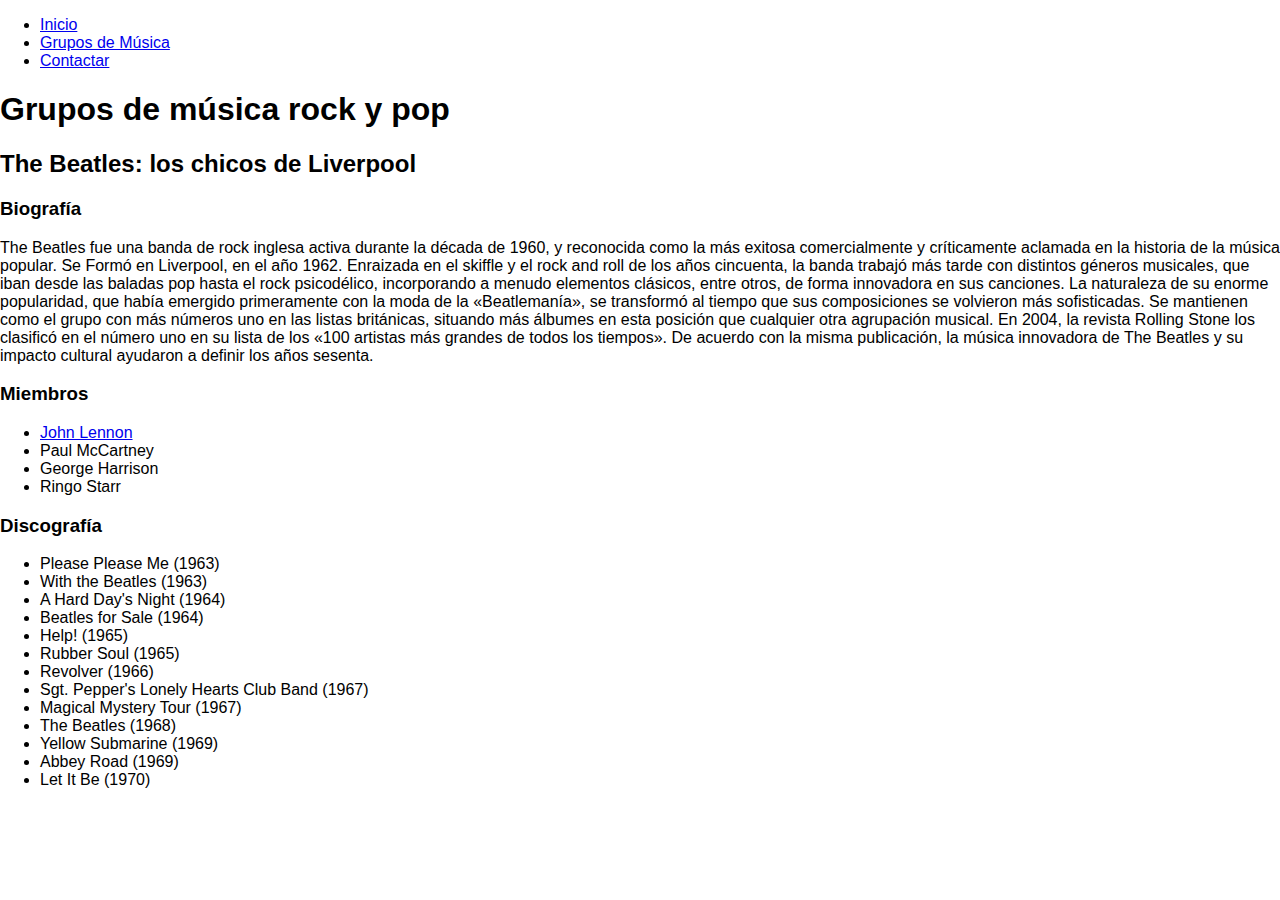
==== beatles.html @ ceadff57 "Añadido normalize" ====
<!DOCTYPE html>
<html lang="es">
<head>
    <meta charset="UTF-8">
    <title>The Beatles | Grupos de música rock y pop</title>
    <link rel="stylesheet" href="Styles/normalize.css">
    <link rel="stylesheet" href="Styles/estilos.css">
</head>
<body>
 <header>
        <nav>
            <ul>
                <li><a href="index.html">Inicio</a>
                </li>
                <li><a href="grupos-musica.html">Grupos de Música</a>
                </li>
                <li><a href="contactar.html">Contactar</a>
                </li>
            </ul>
        </nav>
        <h1>Grupos de música rock y pop</h1>
    </header>
    <h2>The Beatles: los chicos de Liverpool</h2>
    

<h3>Biografía</h3>

<p>The Beatles fue una banda de rock inglesa activa durante la década de 1960, y reconocida como la más exitosa comercialmente y críticamente aclamada en la historia de la música popular. Se Formó en Liverpool, en el año 1962. Enraizada en el skiffle y el rock and roll de los años cincuenta, la banda trabajó más tarde con distintos géneros musicales, que iban desde las baladas pop hasta el rock psicodélico, incorporando a menudo elementos clásicos, entre otros, de forma innovadora en sus canciones. La naturaleza de su enorme popularidad, que había emergido primeramente con la moda de la «Beatlemanía», se transformó al tiempo que sus composiciones se volvieron más sofisticadas.
    Se mantienen como el grupo con más números uno en las listas británicas, situando más álbumes en esta posición que cualquier otra agrupación musical. En 2004, la revista Rolling Stone los clasificó en el número uno en su lista de los «100 artistas más grandes de todos los tiempos». De acuerdo con la misma publicación, la música innovadora de The Beatles y su impacto cultural ayudaron a definir los años sesenta.</p>

<h3>Miembros</h3>

<ul>
    <li><a href="http://www.thebeatles.com/">John Lennon</a></li>
    <li>Paul McCartney</li>
    <li>George Harrison</li>
    <li>Ringo Starr</li>
</ul>

<h3>Discografía</h3>

<ul>
    <li>Please Please Me (1963)</li>
    <li>With the Beatles (1963)</li>
    <li>A Hard Day's Night (1964)</li>
    <li>Beatles for Sale (1964)</li>
    <li>Help! (1965)</li>
    <li>Rubber Soul (1965)</li>
    <li>Revolver (1966)</li>
    <li>Sgt. Pepper's Lonely Hearts Club Band (1967)</li>
    <li>Magical Mystery Tour (1967)</li>
    <li>The Beatles (1968)</li>
    <li>Yellow Submarine (1969)</li>
    <li>Abbey Road (1969)</li>
    <li>Let It Be (1970)</li>
</ul>

    
    
    
</body>
</html>
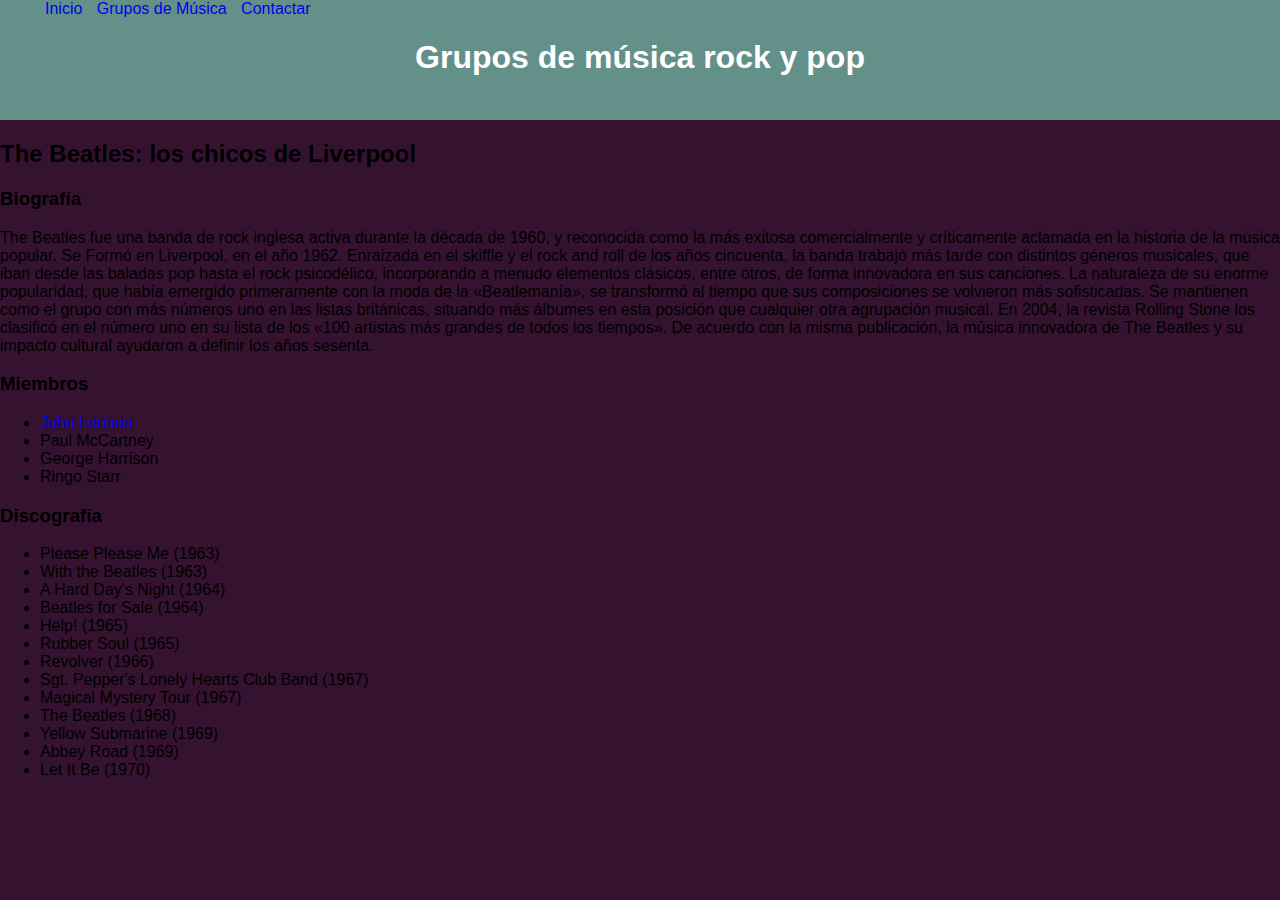
==== commit d58d3db5: "Css con layout" ====
--- a/beatles.html
+++ b/beatles.html
@@ -1,13 +1,15 @@
 <!DOCTYPE html>
 <html lang="es">
+
 <head>
     <meta charset="UTF-8">
     <title>The Beatles | Grupos de música rock y pop</title>
     <link rel="stylesheet" href="Styles/normalize.css">
     <link rel="stylesheet" href="Styles/estilos.css">
 </head>
+
 <body>
- <header>
+    <header>
         <nav>
             <ul>
                 <li><a href="index.html">Inicio</a>
@@ -20,43 +22,46 @@
         </nav>
         <h1>Grupos de música rock y pop</h1>
     </header>
-    <h2>The Beatles: los chicos de Liverpool</h2>
-    
+    <div id="cuerpo">
 
-<h3>Biografía</h3>
+        <h2>The Beatles: los chicos de Liverpool</h2>
 
-<p>The Beatles fue una banda de rock inglesa activa durante la década de 1960, y reconocida como la más exitosa comercialmente y críticamente aclamada en la historia de la música popular. Se Formó en Liverpool, en el año 1962. Enraizada en el skiffle y el rock and roll de los años cincuenta, la banda trabajó más tarde con distintos géneros musicales, que iban desde las baladas pop hasta el rock psicodélico, incorporando a menudo elementos clásicos, entre otros, de forma innovadora en sus canciones. La naturaleza de su enorme popularidad, que había emergido primeramente con la moda de la «Beatlemanía», se transformó al tiempo que sus composiciones se volvieron más sofisticadas.
-    Se mantienen como el grupo con más números uno en las listas británicas, situando más álbumes en esta posición que cualquier otra agrupación musical. En 2004, la revista Rolling Stone los clasificó en el número uno en su lista de los «100 artistas más grandes de todos los tiempos». De acuerdo con la misma publicación, la música innovadora de The Beatles y su impacto cultural ayudaron a definir los años sesenta.</p>
 
-<h3>Miembros</h3>
+        <h3>Biografía</h3>
 
-<ul>
-    <li><a href="http://www.thebeatles.com/">John Lennon</a></li>
-    <li>Paul McCartney</li>
-    <li>George Harrison</li>
-    <li>Ringo Starr</li>
-</ul>
+        <p>The Beatles fue una banda de rock inglesa activa durante la década de 1960, y reconocida como la más exitosa comercialmente y críticamente aclamada en la historia de la música popular. Se Formó en Liverpool, en el año 1962. Enraizada en el skiffle y el rock and roll de los años cincuenta, la banda trabajó más tarde con distintos géneros musicales, que iban desde las baladas pop hasta el rock psicodélico, incorporando a menudo elementos clásicos, entre otros, de forma innovadora en sus canciones. La naturaleza de su enorme popularidad, que había emergido primeramente con la moda de la «Beatlemanía», se transformó al tiempo que sus composiciones se volvieron más sofisticadas. Se mantienen como el grupo con más números uno en las listas británicas, situando más álbumes en esta posición que cualquier otra agrupación musical. En 2004, la revista Rolling Stone los clasificó en el número uno en su lista de los «100 artistas más grandes de todos los tiempos». De acuerdo con la misma publicación, la música innovadora de The Beatles y su impacto cultural ayudaron a definir los años sesenta.</p>
 
-<h3>Discografía</h3>
+        <h3>Miembros</h3>
 
-<ul>
-    <li>Please Please Me (1963)</li>
-    <li>With the Beatles (1963)</li>
-    <li>A Hard Day's Night (1964)</li>
-    <li>Beatles for Sale (1964)</li>
-    <li>Help! (1965)</li>
-    <li>Rubber Soul (1965)</li>
-    <li>Revolver (1966)</li>
-    <li>Sgt. Pepper's Lonely Hearts Club Band (1967)</li>
-    <li>Magical Mystery Tour (1967)</li>
-    <li>The Beatles (1968)</li>
-    <li>Yellow Submarine (1969)</li>
-    <li>Abbey Road (1969)</li>
-    <li>Let It Be (1970)</li>
-</ul>
+        <ul>
+            <li><a href="http://www.thebeatles.com/">John Lennon</a>
+            </li>
+            <li>Paul McCartney</li>
+            <li>George Harrison</li>
+            <li>Ringo Starr</li>
+        </ul>
 
-    
-    
-    
+        <h3>Discografía</h3>
+
+        <ul>
+            <li>Please Please Me (1963)</li>
+            <li>With the Beatles (1963)</li>
+            <li>A Hard Day's Night (1964)</li>
+            <li>Beatles for Sale (1964)</li>
+            <li>Help! (1965)</li>
+            <li>Rubber Soul (1965)</li>
+            <li>Revolver (1966)</li>
+            <li>Sgt. Pepper's Lonely Hearts Club Band (1967)</li>
+            <li>Magical Mystery Tour (1967)</li>
+            <li>The Beatles (1968)</li>
+            <li>Yellow Submarine (1969)</li>
+            <li>Abbey Road (1969)</li>
+            <li>Let It Be (1970)</li>
+        </ul>
+
+
+
+    </div>
 </body>
+
 </html>--- a/Styles/estilos.css
+++ b/Styles/estilos.css
@@ -0,0 +1,28 @@
+header {
+    height: 120px;
+    background-color: #64908A;
+}
+
+body {
+    background-color: #351330;
+}
+.fondomorado{
+ background-color: #E8CAA4;
+padding: 5px 10px;   
+}
+
+header ul {margin-top: 0;}
+header li{display: inline ;padding: 5px;}
+nav a{text-decoration: none;}
+.centrado {
+    width: 980px;
+   
+    margin: 0 auto;
+}
+h1{
+text-align: center;
+color:white;   
+}
+header li{display: inline;}
+/*h2{margin-top: 0;}*/
+
